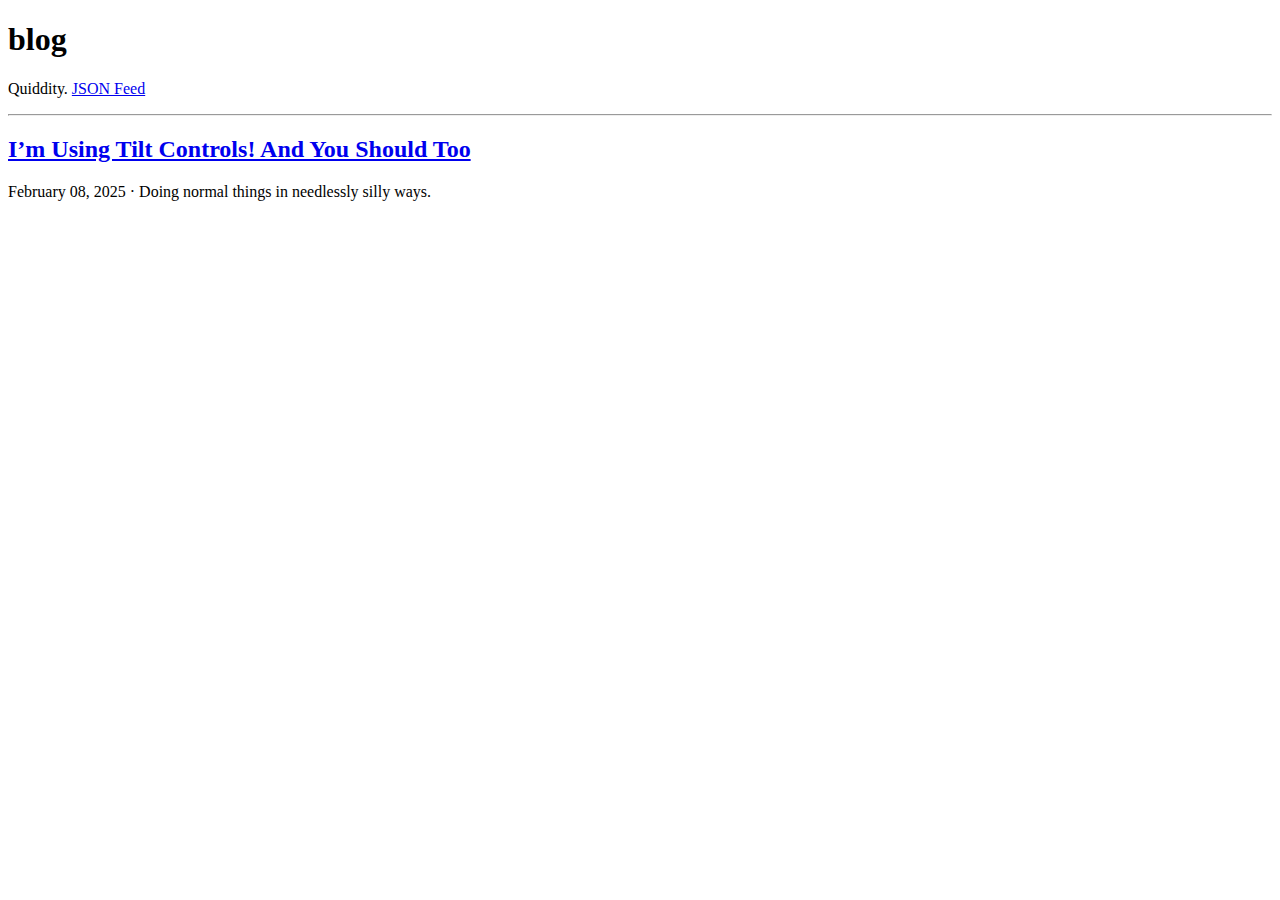
==== index.html @ 8b4b9fc5 "gitignore, replace makefile, my own test blog post" ====
<!DOCTYPE html>
<html xmlns="http://www.w3.org/1999/xhtml" lang="" xml:lang="">
<head>
  <meta charset="utf-8" />
  <meta name="generator" content="pandoc" />
  <meta name="viewport" content="width=device-width, initial-scale=1.0, user-scalable=yes" />
  <title>index</title>
  <style>
      code{white-space: pre-wrap;}
      span.smallcaps{font-variant: small-caps;}
      span.underline{text-decoration: underline;}
      div.column{display: inline-block; vertical-align: top; width: 50%;}
  </style>
  <link rel="stylesheet" href="./styles/common.css" />
  <link rel="stylesheet" href="./styles/index.css" />
  <!--[if lt IE 9]>
    <script src="//cdnjs.cloudflare.com/ajax/libs/html5shiv/3.7.3/html5shiv-printshiv.min.js"></script>
  <![endif]-->
</head>
<body>

<header id="title-block-header">
  <h1 class="title">blog</h1>
</header>

<p>
  Quiddity. <a href="./feed.json">JSON Feed</a>
</p>  

<hr>

<h2 id="im-using-tilt-controls-and-you-should-too"><a
href="./gen/gyro.html">I’m Using Tilt Controls! And You Should
Too</a></h2>
<p>February 08, 2025 · Doing normal things in needlessly silly ways.</p>

</body>
</html>
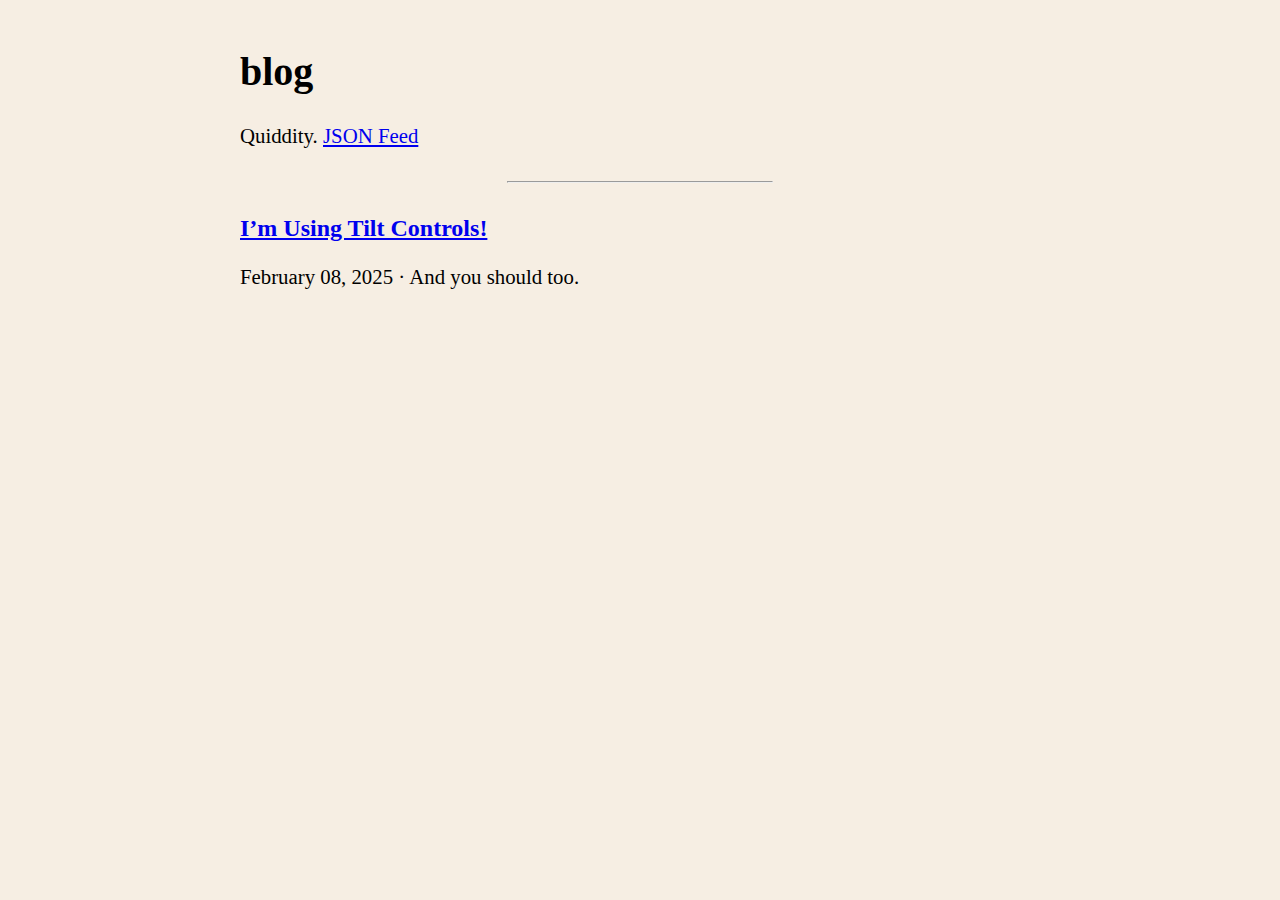
==== commit 9cf04ff0: "just push to see how serving with gh actions will be. alright stopping point" ====
--- a/index.html
+++ b/index.html
@@ -29,10 +29,9 @@
 
 <hr>
 
-<h2 id="im-using-tilt-controls-and-you-should-too"><a
-href="./gen/gyro.html">I’m Using Tilt Controls! And You Should
-Too</a></h2>
-<p>February 08, 2025 · Doing normal things in needlessly silly ways.</p>
+<h2 id="im-using-tilt-controls"><a href="./gen/gyro.html">I’m Using Tilt
+Controls!</a></h2>
+<p>February 08, 2025 · And you should too.</p>
 
 </body>
 </html>
--- a/styles/common.css
+++ b/styles/common.css
@@ -0,0 +1,56 @@
+body {
+  width: 800px;
+  max-width: 90%;
+  margin: 3em auto;
+  background-color: #f6eee3;
+}
+
+.title {
+  font-size: 2.5em
+}
+
+body li {
+  text-align: left;
+  line-height: 1.3;
+}
+
+p {
+  text-align: justify;
+  line-height: 1.3;
+  font-size: 1.3rem;
+}
+
+hr {
+  max-width: 33%;
+  margin: 2em auto;
+}
+
+blockquote, div.sourceCode {
+  background: #f9f9f9;
+  padding: 0.5em 10px;
+}
+
+p > code, li > code {
+  padding: 1px 3px;
+  border-radius: 3px;
+  background-color: #f0f0f0;
+}
+
+.math.inline {
+  white-space: nowrap;
+}
+
+img {
+  max-width: 100%;
+}
+
+/* Prevent subscripts, superscripts from changing line height. */
+sup, sub {
+  vertical-align: baseline;
+  position: relative;
+  top: -0.4em;
+}
+
+sub {
+  top: 0.4em;
+}
